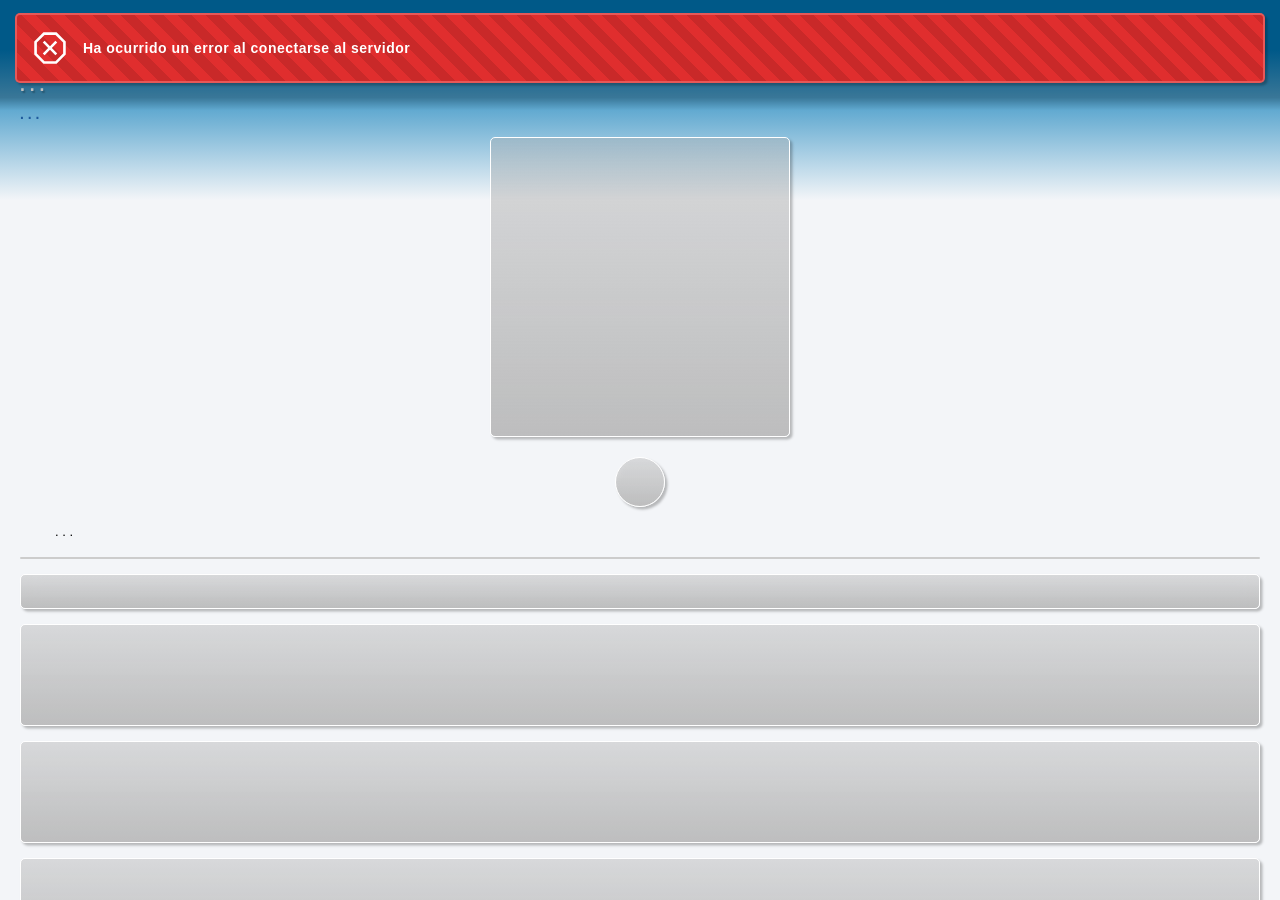
==== product/html/product.html @ 73977cdb "feat: Set first product & only show the products from cart's" ====
<!DOCTYPE html>
    <html lang="es">
        <head>
            <!-- Title -->
            <title>Producto</title>

            <!-- Icon -->
            <link rel="icon" href="../../resources/images/tiendly-icon.ico">

            <!-- CSS -->

            <!-- Main general -->
            <link href="../../general/css/vars.css" rel="stylesheet">
            <link href="../../general/css/fonts.css" rel="stylesheet">
            <link href="../../general/css/html.css" rel="stylesheet">
            <link href="../../general/css/styles.css" rel="stylesheet">
            <link href="../../general/css/sub-styles.css" rel="stylesheet">
            <link href="../../general/css/texts.css" rel="stylesheet">
            <link href="../../general/css/screen.css" rel="stylesheet">
            <link href="../../general/css/input-search.css" rel="stylesheet">
            <link href="../../general/css/list-not-found.css" rel="stylesheet">

            <!-- List styles from dashboard section -->
            <link href="../../dashboard/css/dashboard/list-shops.css" rel="stylesheet">

            <!-- Styles -->
            <link href="../css/styles.css" rel="stylesheet">
            <link href="../css/shops-container.css" rel="stylesheet">

            <!-- JS -->

            <!-- Main general -->
            <script src="../../general/js/imports/header.js" type="module" prefer></script>

            <!-- Script -->
            <script src="../js/get-product.js" type="module" prefer></script>

            <!-- Meta -->
            <meta charset="UTF-8">
            <meta name="viewport" content="width=device-width, initial-scale=1.0, user-scalable=no">
        </head>

        <body>
            <!-- Import the header -->
            <header></header>

            <!---------------------------------------------------------------------------->

            <!-- Specific product -->
            <main>
                <div class="main-container" id="main-container">
                    <!-- Background -->
                    <span class="background"></span>

                    <!-------------------------------------------------------------------->

                    <!-- Container for all view -->
                    <article id="general-container">
                        <!-- Product container -->
                        <div class="product-container">
                            <!-- Title -->
                            <h3 class="big-subtitle set-visibility element-entry-visible" id="product-name">. . .</h3>
                            
                            <!-- Subtitle -->
                            <h3 class="subtitle set-visibility element-entry-visible" id="product-subcategory">. . .</h3>

                            <!-- Image -->
                            <section class="image-container set-visibility element-entry-visible">
                                <div class="loading-effect" id="image-container">
                                </div>
                            </section>

                            <!-- Buttons -->
                            <section class="buttons-container set-visibility element-entry-visible">
                                <button class="mini-button loading-effect" id="favorite-button"></button>
                                <!-- <button class="mini-button loading-effect" id="share-button"></button> -->
                                <!-- <button class="mini-button loading-effect" id="report-button"></button> -->
                            </section>
                            
                            <!-- Description -->
                            <section class="description-container set-visibility element-entry-visible">
                                <div class="text-container">
                                    <!-- Text -->
                                    <p class="short-description" id="product-description">. . .</p>
                                </div>
                            </section>

                            <!-- Line divisor -->
                            <span class="line-separator separator-2 fix set-visibility element-entry-visible short-description"></span>

                            <!-- Input search -->
                            <div class="input-search-container set-visibility element-entry-visible loading-effect">
                                <input class="input-search" type="text" placeholder="Buscar tienda" id="input-search" autocomplete="off">
                                <i></i>
                            </div>

                            <!-- Shops container -->
                            <ul id="shops-container">
                                <li class="set-visibility element-entry-visible">
                                    <div class="loading-effect"></div>
                                </li>
                                <li class="set-visibility element-entry-visible">
                                    <div class="loading-effect"></div>
                                </li>
                                <li class="set-visibility element-entry-visible">
                                    <div class="loading-effect"></div>
                                </li>
                            </ul>
                        </div>
                    </article>

                    <!-- Screen block touchs -->
                    <div class="screen-block-touchs desactive"></div>
                </div>
            </main>

            <!---------------------------------------------------------------------------->

            <!-- Top screen -->
            <div id="top-screen"></div>
        </body>
    </html>
---- general/css/vars.css ----
/* Variable of styles */
:root {
    /* Background */
    --bg-color-1: #00B4D8;
    --bg-color-2: #0077B6;
    --bg-color-3: #f3f5f8;

    /* Colors */
    --color-1: #03045E;
    --color-2: #0077B6;
    --color-3: #00B4D8;
    --color-4: #90E0EF;
    --color-5: #CAF0F8;
    --color-6: #1f5a9c;

    /* Button */
    --button-color-1: #00B4D8;
    --button-color-2: #0077B6;

    /* Form */
    --form-color-1: #fff;

    /* Error */
    --error-color: #f00;
    --error-move: 0.25rem;

    /* Success */
    --success-color: #0f0;

    /* Lines password colors */
    --line-password-color-1: #c20000;
    --line-password-color-2: #f74848;
    --line-password-color-3: #f7c848;
    --line-password-color-4: #6bf748;
    --line-password-color-5: #488ef7;

    /* Gray tones */
    --gray-tone-1: hsl(0, 0%, 65%);
    --gray-tone-2: hsl(0, 0%, 45%);
    --gray-tone-3: hsl(0, 0%, 85%);
    --gray-tone-4: hsl(0, 0%, 97.5%);
    --gray-tone-5: hsl(0, 0%, 85%);
    --gray-tone-6: hsl(0, 0%, 75%);
    --gray-tone-7: hsl(0, 0%, 100%);
    --gray-tone-8: hsl(0, 0%, 80%);
    --gray-tone-9: hsl(0, 0%, 92.5%);

    /* Passsword line */
    --line-color-1: hsl(0, 0%, 45%);
    --line-color-2: hsl(0, 0%, 85%);

    /* Input color */
    --input-color-1: hsl(0, 0%, 100%);
    --input-color-2: #1f5a9c;
    --input-color-3: #fff;
    --input-color-4: rgba(255, 255, 255, 0.8);
    --input-color-5: rgba(255, 255, 255, 0.25);

    /* Elements color */
    --element-ui-color-1: hsl(0, 0%, 60%);
    --element-ui-color-2: rgba(0, 0, 0, 0.075);

    /* Effects */
    --border-radius: 0.5rem;

    --box-shadow: 0.25rem 0.25rem 0.25rem rgba(0, 0, 0, 0.25);
    --text-shadow: 0.15rem 0.15rem 0.15rem rgba(0, 0, 0, 0.25);
    --box-shadow-c: 0rem 0rem 0.25rem rgba(0, 0, 0, 0.25);
    --box-shadow-t: -0.25rem -0.25rem 0.25rem rgba(0, 0, 0, 0.25);

    --cubic-bezier: cubic-bezier(0.25, 1.25, 1, 1);
    --cubic-bezier-inverted: cubic-bezier(0.75, -0.5, 1, 0.75);
    
    /* Text colors */
    --text-color-1: hsl(0, 0%, 40%);
    --text-color-2: #0077B6;
    --text-color-3: #000;
    --text-color-4: #000;
    --text-color-5: #1f5a9c;

    /* General vars */
    --general-round: 0.5rem;

    /* Header */
    --header-height: 5rem;

    /* Main */
    --main-animation-speed: 0.3s;

    /* Footer */
    --footer-animation-speed: 0.3s;

    /* UI colors */
    --red: #ff3d3d;
    --green: #6bf748;
    --green-2: #43af28;

    /* Dashboard */
    --dashboard-categories-min-width: 7.5rem;
    --dashboard-products-min-width: 12rem;
    --dashboard-ads-min-width: 35rem;

    --dashboard-margin-width: 1rem;

    /* Product */
    --product-description-max-height: 10rem;

    /* Shop */
    --shop-top-distance: 0rem;

    /* ---------------------------------------------------------------------- */

    /* Original colors (white-theme) */

    /* Background */
    --ocwt-bg-color-1: #00B4D8;
    --ocwt-bg-color-2: #0077B6;
    --ocwt-bg-color-3: #f3f5f8;

    /* Colors */
    --ocwt-color-1: #03045E;
    --ocwt-color-2: #0077B6;
    --ocwt-color-3: #00B4D8;
    --ocwt-color-4: #90E0EF;
    --ocwt-color-5: #CAF0F8;
    --ocwt-color-6: #1f5a9c;

    /* Button */
    --ocwt-button-color-1: #00B4D8;
    --ocwt-button-color-2: #0077B6;

    /* Form */
    --ocwt-form-color-1: #fff;

    /* Gray tones */
    --ocwt-gray-tone-1: hsl(0, 0%, 65%);
    --ocwt-gray-tone-2: hsl(0, 0%, 45%);
    --ocwt-gray-tone-3: hsl(0, 0%, 85%);
    --ocwt-gray-tone-4: hsl(0, 0%, 97.5%);
    --ocwt-gray-tone-5: hsl(0, 0%, 85%);
    --ocwt-gray-tone-6: hsl(0, 0%, 75%);
    --ocwt-gray-tone-7: hsl(0, 0%, 100%);
    --ocwt-gray-tone-8: hsl(0, 0%, 80%);
    --ocwt-gray-tone-9: hsl(0, 0%, 92.5%);
    
    /* Text colors */
    --ocwt-text-color-1: hsl(0, 0%, 40%);
    --ocwt-text-color-2: #0077B6;
    --ocwt-text-color-3: #000;
    --ocwt-text-color-4: #000;
    --ocwt-text-color-5: #1f5a9c;

    /* Input color */
    --ocwt-input-color-1: hsl(0, 0%, 100%);
    --ocwt-input-color-2: #1f5a9c;
    --ocwt-input-color-3: #fff;
    --ocwt-input-color-4: rgba(255, 255, 255, 0.8);
    --ocwt-input-color-5: rgba(255, 255, 255, 0.25);

    /* Element color */
    --ocwt-element-ui-color-1: hsl(0, 0%, 60%);
    --ocwt-element-ui-color-2: rgba(0, 0, 0, 0.075);

    /* ---------------------------------------------------------------------- */

    /* Original colors (dark-theme) */

    /* Background */
    --ocdt-bg-color-1: hsl(190, 100%, 35%);
    --ocdt-bg-color-2: hsl(201, 100%, 10%);
    --ocdt-bg-color-3: #122027;

    /* Colors */
    --ocdt-color-1: #03045E;
    --ocdt-color-2: #185474;
    --ocdt-color-3: #000000;
    --ocdt-color-4: #94b6c5;
    --ocdt-color-5: #000000;
    --ocdt-color-6: #bbd4df;

    /* Button */
    --ocdt-button-color-1: #379fb4;
    --ocdt-button-color-2: #1d6186;

    /* Form */
    --ocdt-form-color-1: hsl(0, 0%, 30%);

    /* Gray tones */
    --ocdt-gray-tone-1: hsl(0, 0%, 0%);
    --ocdt-gray-tone-2: hsl(0, 0%, 0%);
    --ocdt-gray-tone-3: hsl(0, 0%, 0%);
    --ocdt-gray-tone-4: hsl(0, 0%, 40%);
    --ocdt-gray-tone-5: hsl(0, 0%, 20%);
    --ocdt-gray-tone-6: hsl(0, 0%, 60%);
    --ocdt-gray-tone-7: hsl(0, 0%, 100%);
    --ocdt-gray-tone-8: hsl(0, 0%, 25%);
    --ocdt-gray-tone-9: hsl(0, 0%, 42.5%);

    /* Text colors */
    --ocdt-text-color-1: hsl(0, 0%, 90%);
    --ocdt-text-color-2: #b0d3e6;
    --ocdt-text-color-3: #fff;
    --ocdt-text-color-4: #fff;
    --ocdt-text-color-5: #82b1e6;

    /* Input color */
    --ocdt-input-color-1: hsl(0, 0%, 90%);
    --ocdt-input-color-2: hsl(200, 70%, 40%);
    --ocdt-input-color-3: #fff;
    --ocdt-input-color-4: rgba(255, 255, 255, 0.8);
    --ocdt-input-color-5: rgba(255, 255, 255, 0.25);

    /* Element color */
    --ocdt-element-ui-color-1: hsl(0, 0%, 65%);
    --ocdt-element-ui-color-2: rgba(0, 0, 0, 0.4);
}
---- general/css/fonts.css ----
/* Normal font */
@font-face {
    font-family: 'Fredoka';
    src: url('../../resources/fonts/fredoka.ttf') format('truetype');
    font-weight: normal;
}

@font-face {
    font-family: 'Fredoka';
    src: url('../../resources/fonts/fredoka-bold.ttf') format('truetype');
    font-weight: bold;
}
---- general/css/html.css ----
/* Fredoka Font Family */
@font-face {
    font-family: 'Fredoka';
    src: url('../../resources/fonts/fredoka.ttf') format('truetype');
    font-weight: normal;
}

@font-face {
    font-family: 'Fredoka';
    src: url('../../resources/fonts/fredoka-bold.ttf') format('truetype');
    font-weight: bold;
}

/* General styles */
* {
    margin: 0px;
    padding: 0px;

    font-family: sans-serif;
    font-weight: normal;
    font-size: 13px;

    user-select: none;
    -webkit-user-select: none;

    -webkit-user-select: none;
    -moz-user-select: none;
    -ms-user-select: none;

    -webkit-touch-callout: none;
    -webkit-text-size-adjust: none;

    /* Selection */
    &::selection { background: hsl(0, 0%, 85%); }

    /* Hover */
    &:hover { cursor: default; }
}

html {
    height: 100vh;

    font-size: 62.5%;
}

body {
    width: 100vw;
    height: 100vh;

    display: flex;

    justify-content: center;
    align-items: center;

    box-sizing: border-box;

    font-size: 16px;

    overflow: hidden;
}
---- general/css/styles.css ----
/* General styles */

/* No touch */
*.no-touch {
    pointer-events: none;
}

/* Body */
body {
    position: relative;
}

/* Input number */
input[type="number"]::-webkit-outer-spin-button,
input[type="number"]::-webkit-inner-spin-button {
    margin: 0;
    
    -webkit-appearance: none;
}

input[type="number"] {
    appearance: textfield;
    -moz-appearance: textfield;
}

/* Icon */
i {
    height: 100%;

    background: #000;

    aspect-ratio: 1 / 1;

    mask-repeat: no-repeat;
    -webkit-mask-repeat: no-repeat;
    
    mask-size: contain;
    -webkit-mask-size: contain;

    mask-position: center;
    -webkit-mask-position: center;
}

/* Hide */
*.element-hide { display: none !important; }

/* Show */
*.element-show { display: flex !important; }

/* Animation */
*.element-fade-in { animation: element-fade-in 0.5s var(--cubic-bezier) forwards; }

*.element-fade-out { animation: element-fade-out 0.5s var(--cubic-bezier-inverted) forwards; }

/* Main move animation */
@keyframes element-fade-in {
    0% {
        opacity: 0;

        transform: translateY(10rem);
    }

    75% {
        opacity: 1;
        
        transform: translateY(-1rem);
    }

    100% {
        opacity: 1;

        transform: translateY(0rem);
    }
}

@keyframes element-fade-out {
    0% {
        opacity: 1;

        transform: translateY(0rem);
    }

    25% {
        opacity: 1;
        
        transform: translateY(-1rem);
    }

    100% {
        opacity: 0;

        transform: translateY(10rem);
    }
}

/* Input container */
div.input-container {
    width: 100%;
    height: 3.75rem;

    position: relative;

    display: flex;

    justify-content: center;
    align-items: center;

    box-sizing: border-box;

    /* Error animation */
    &.error {
        animation: shake-error 0.6s ease-in-out forwards;

        /* Input */
        & input {
            border: 0.1rem solid var(--error-color);
        }
    }

    /* Success animation */
    &.success {
        /* Input */
        & input {
            border: 0.1rem solid var(--success-color);
        }
    }

    /* Disabled styles */
    &.disabled * {
        pointer-events: none;

        filter: brightness(75%);
    }

    /* Placeholder */
    .input-label {
        margin-left: 0.5rem;

        padding: 0rem 0.5rem 0rem 0.5rem;

        background: linear-gradient(transparent 30%, var(--input-color-1) 30%);

        color: var(--gray-tone-2);

        border-radius: var(--general-round);
        border-top: 0rem solid transparent;
        
        position: absolute;

        top: calc(25% + 0.2rem);
        left: -0.4rem;

        display: flex;

        justify-content: start;
        align-items: center;

        text-align: left;

        transition: transform 0.075s ease-in-out, scale 0.075s ease-in-out;

        pointer-events: none;

        transform-origin: center left;

        /* Color */
        &.change {
            color: hsl(0, 0%, 45%) !important;
        }
    }

    /* Error placeholder */
    &.error .input-label {
        color: var(--error-color) !important;
    }

    /* Input */
    input {
        padding: 0rem 0.5rem;

        width: 100%;
        height: 100%;

        background: var(--input-color-1);
        color: #000;

        border: 0.1rem solid var(--gray-tone-1);
        border-radius: var(--general-round);

        outline: 0.1rem solid transparent;
        
        box-sizing: border-box;

        text-align: left;

        transition: border 0.1s ease-in-out, outline 0.1s ease-in-out;

        /* Input password */
        &[type="password"] {
            padding-right: 4rem;
        }

        /* Hover */
        &:hover:not(.disabled) { cursor: pointer; }

        /* Focus */
        &:focus, &.focus {
            border: 0.1rem solid var(--color-1);
            
            outline: 0.1rem solid var(--color-1);
        }

        /* Placeholder */
        &.hold + .input-label {
            color: var(--color-1);

            scale: 85%;

            transform: translate(1rem, -2.1rem);
        }
    }

    /* Icon */
    i.password {
        --animation-speed: 0.3s;

        background: var(--gray-tone-2);

        position: absolute;

        top: 0rem;
        right: 0.25rem;

        scale: 65%;

        transition: color var(--animation-speed) ease-in-out;

        /* Show */
        &.show {
            mask-image: url('../../resources/icons/eye-open.svg');
            -webkit-mask-image: url('../../resources/icons/eye-open.svg');

            /* Animation */
            &.animation {
                animation: change-eye-show var(--animation-speed) ease-in-out forwards;
            }
        }

        /* Hide */
        &.hide {
            mask-image: url('../../resources/icons/eye-close.svg');
            -webkit-mask-image: url('../../resources/icons/eye-close.svg');

            /* Animation */
            &.animation {
                animation: change-eye-hide var(--animation-speed) ease-in-out forwards;
            }
        }

        /* Hover */
        &:hover { cursor: pointer ;}
    }
}

/* Animation eye */
@keyframes change-eye-show {
    0% {
        background: var(--gray-tone-2);

        scale: 65%;

        mask-image: url('../../resources/icons/eye-close.svg');
        -webkit-mask-image: url('../../resources/icons/eye-close.svg');

        pointer-events: none;
    }

    5% {
        scale: 75%;
    }

    49% {
        mask-image: url('../../resources/icons/eye-close.svg');
        -webkit-mask-image: url('../../resources/icons/eye-close.svg');
    }

    50% {
        scale: 0%;

        mask-image: url('../../resources/icons/eye-open.svg');
        -webkit-mask-image: url('../../resources/icons/eye-open.svg');
    }

    95% {
        scale: 75%;
    }

    100% {
        background: var(--color-1);

        scale: 65%;

        pointer-events: all;
    }
}

@keyframes change-eye-hide {
    0% {
        background: var(--color-1);

        scale: 65%;

        mask-image: url('../../resources/icons/eye-open.svg');
        -webkit-mask-image: url('../../resources/icons/eye-open.svg');

        pointer-events: none;
    }

    5% {
        scale: 75%;
    }

    49% {
        mask-image: url('../../resources/icons/eye-open.svg');
        -webkit-mask-image: url('../../resources/icons/eye-open.svg');
    }

    50% {
        scale: 0%;

        mask-image: url('../../resources/icons/eye-close.svg');
        -webkit-mask-image: url('../../resources/icons/eye-close.svg');
    }

    95% {
        scale: 75%;
    }

    100% {
        background: var(--gray-tone-2);

        scale: 65%;

        pointer-events: all;
    }
}

/* Button */
button {
    width: 100%;
    height: 3.75rem;

    background: linear-gradient(90deg, var(--button-color-1), var(--button-color-2));

    color: #fff;
    
    position: relative;

    border: none;
    border-radius: var(--general-round);

    outline: none;

    display: flex;

    justify-content: center;
    align-items: center;

    box-sizing: border-box;
    box-shadow: 0rem 0rem 0rem transparent;

    font-family: 'fredoka';
    font-weight: bold;
    font-size: 1.6rem;

    transform: translate(0rem, 0rem);
    
    transition: box-shadow 0.1s ease-in-out, transform 0.1s ease-in-out, filter 0.1s ease-in-out;

    overflow: hidden;

    /* Hover */
    &:hover:not(.disabled):not(.semi-disabled):not(.mini-button) {
        cursor: pointer;
    
        box-shadow: var(--box-shadow);

        transform: translate(-0.25rem, -0.25rem);

        animation: glow-brightness 0.5s ease-in-out forwards;

        /* Hover */
        &::before {
            content: '';

            width: 6rem;
            height: 350%;

            background: #fff;

            position: absolute;

            top: -125%;
            left: -12rem;

            transform: rotate(45deg);

            opacity: 0.5;

            pointer-events: none;
            
            mask-image: linear-gradient(90deg, #fff 25%, transparent 25%, transparent 50%, #fff 50%);

            animation: glow-movement 0.5s ease-in-out forwards;
        }
    }

    /* Semi disabled */
    &.semi-disabled {
        pointer-events: none;
        
        filter: brightness(80%);
    }

    /* Disabled */
    &.disabled {
        pointer-events: none;
        
        filter: brightness(75%);
    }
}
                
/* Button animations */
@keyframes glow-movement {
    100% { left: calc(100% + 12rem); }
}

@keyframes glow-brightness {
    0%, 90%, 100% { filter: brightness(100%); }

    50% {
        filter: brightness(115%);
    }
}

/* Error text */
.error-text {
    width: 100%;

    color: var(--error-color);

    text-align: center;

    opacity: 0;

    /* Animation */
    &.show { opacity: 1; }
}

/* Error animation */
@keyframes shake-error {
    0%, 100% {
        opacity: 1;

        transform: translateX(0rem);
    }

    5%, 95% {
        transform: translateX(calc(var(--error-move) / 2));
    }

    10%, 30%, 50%, 70%, 90% {
        transform: translateX(calc(var(--error-move) * -1));
    }

    20%, 40%, 60%, 80% {
        transform: translateX(var(--error-move));
    }
}

/* Load animation */
.load-container {
    padding-top: 1.25rem;

    width: 100%;
    height: 100%;

    background: transparent !important;

    display: flex;

    justify-content: center;
    align-items: center;

    gap: 0.8rem;

    box-sizing: border-box;

    pointer-events: none;

    /* Points */
    & span {
        --button-load-speed: 0.75s;

        height: 0.7rem;

        background: #fff;

        border-radius: 100%;

        aspect-ratio: 1 / 1;

        /* Animations */
        &:nth-child(1) {
            animation: button-load-point-1 var(--button-load-speed) ease-in-out infinite;
        }

        &:nth-child(2),
        &:nth-child(3) {
            animation: button-load-point-2 var(--button-load-speed) ease-in-out infinite;
        }
    }
}

/* Button load animation */
@keyframes button-load-point-1 {
    0% { transform: translate(0rem, 0rem); }

    20% { transform: translate(0rem, -1.25rem); }

    80% { transform: translate(calc((100% + 0.8rem) * 2), -1.25rem); }

    100% { transform: translate(calc((100% + 0.8rem) * 2), 0rem); }
}

@keyframes button-load-point-2 {
    0%, 20% { transform: translateX(0rem); }

    80%, 100% { transform: translate(calc(-100% - 0.8rem)); }
}

/* Top screen */
.top-screen {
    width: 100%;
    height: 100%;

    background: #fff;

    position: absolute;

    top: 0rem;
    left: 0rem;

    box-sizing: border-box;

    opacity: 0;

    pointer-events: none;

    z-index: 1000;

    /* Animation */
    &.show {
        animation: top-screen-show 0.3s ease-in-out forwards;
    }
}

/* Animation */
@keyframes top-screen-show {
    0% { opacity: 0; }

    100% { opacity: 1; }
}

/* Loading effect */
*.loading-effect {
    --loading-screen-width: 4rem;
    --loading-screen-bg-color: 175;
    --loading-screen-rotate: 25deg;

    /* background: rgba(var(--loading-screen-bg-color),
                    var(--loading-screen-bg-color),
                    var(--loading-screen-bg-color),
                    0.5) !important; */
    
    background: linear-gradient(rgba(var(--loading-screen-bg-color),
                    var(--loading-screen-bg-color),
                    var(--loading-screen-bg-color),
                    0.4),
                    rgba(var(--loading-screen-bg-color),
                    var(--loading-screen-bg-color),
                    var(--loading-screen-bg-color),
                    0.8)) !important;
    
    border: 0.1rem solid #fff !important;
            
    backdrop-filter: blur(1rem) !important;

    pointer-events: none;

    animation: loading-brightness-light 2.25s linear infinite;

    /* Shrink */
    &.min-loading { --loading-screen-width: 2.75rem; }

    /* Texts */
    & h1,
    & h2,
    & h3,
    & h4,
    & h5,
    & h6,
    & p { color: rgba(0, 0, 0, 0) !important; }

    /* Hover */
    &:hover { cursor: default; }

    /* Screen */
    &::after {
        content: '';

        width: 100%;
        height: 100%;

        position: absolute;

        top: 0rem;
        left: 0rem;

        opacity: 0.3;

        z-index: 10;
    }

    /* Line */
    &::before {
        content: '';

        width: var(--loading-screen-width);
        height: 300%;

        background: linear-gradient(90deg, hsl(0, 0%, 80%), hsl(0, 0%, 100%));

        position: absolute;

        top: -100%;
        left: -100%;

        transform: rotate(var(--loading-screen-rotate));

        filter: blur(0.5rem);

        opacity: 0.4;

        z-index: 15;

        animation: loading-moving-light 2.25s linear infinite;
    }
}

/* Animation */
@keyframes loading-moving-light {
    0% { left: -160%; }

    75%, 100% { left: 160%; }
}

@keyframes loading-brightness-light {
    0%, 35%, 100% { filter: brightness(100%); }

    45% { filter: brightness(115%); }
}

/* Background */
span.background {
    width: 100%;
    height: 100%;

    min-width: 100%;
    min-height: 100%;

    background: linear-gradient(var(--color-2) 0rem, var(--bg-color-3) 15rem);

    position: absolute;

    top: 0rem;
    left: 0rem;

    pointer-events: none;

    z-index: -1;
}

/* Mini button */
button.mini-button {
    width: 5rem;
    height: 5rem;

    background: var(--color-2);

    border-radius: 100%;

    display: flex;

    justify-content: center;
    align-items: center;

    flex-shrink: 0;

    box-sizing: border-box;
    box-shadow: var(--box-shadow);

    aspect-ratio: 1 / 1;

    overflow: hidden;

    /* Hover effect */
    &:hover { cursor: pointer; }

    /* Icon */
    & i {
        width: 55%;

        background: #fff;

        pointer-events: none;

        /* Favorite */
        &.favorite {
            margin-top: 0.2rem;

            mask-image: url('../../resources/icons/favorite.svg');

            /* Selected */
            &.selected { mask-image: url('../../resources/icons/favorite-fill.svg'); }
        }

        /* Cart */
        &.cart {
            margin-top: 0.2rem;
            margin-left: 0.2rem;
            
            mask-image: url('../../resources/icons/cart.svg');

            /* Selected */
            &.selected { mask-image: url('../../resources/icons/cart-fill.svg'); }
        }
        
        /* Share */
        &.share { mask-image: url('../../resources/icons/share.svg'); }
        
        /* Report */
        &.report { mask-image: url('../../resources/icons/report.svg'); }
        
        /* Arrow */
        &.arrow { mask-image: url('../../resources/icons/back.svg'); }
        
        /* Map */
        &.map { mask-image: url('../../resources/icons/map.svg'); }

        /* Animation */
        &.animate { animation: bounce-in ease-in-out 0.5s forwards; }
    }
}

/* Animation */
@keyframes bounce-in {
    0%, 100% { transform: scale(1, 1); }

    25% { transform: scale(0.85, 1.15); }

    50% { transform: scale(1.15, 0.85); }
    
    75% { transform: scale(0.925, 1.025); }
}
---- general/css/sub-styles.css ----
/* Styles for dashboard */
body {
    padding-top: var(--header-height);

    min-height: 100vh;

    background: var(--bg-color-3);

    position: relative;

    display: flex;

    justify-content: start;
    align-items: center;

    flex-direction: column;

    overflow: hidden;

    /* Scroll */
    &::-webkit-scrollbar {
        width: 0rem;
        height: 0rem;
    }
}

/* Main */
main {
    --main-page-position-start: 0rem;
    --main-page-position-end: 0rem;

    width: 100%;

    position: relative;
    
    display: flex;
    
    justify-content: start;
    align-items: start;
    
    flex: 1;
    
    box-sizing: border-box;

    overflow: hidden;

    /* Hide the scroll */
    &::-webkit-scrollbar {
        width: 0rem;
        height: 0rem;
    }
}

/* Prevent flex items from shrinking */
.main-container > * {
    flex-shrink: 0;
}

/* Main container */
.main-container {
    padding: 2rem 1rem 1rem;
    
    width: 100%;
    height: 100%;
    
    min-width: 100%;

    position: relative;

    display: flex;
    
    flex-direction: column;

    gap: 1rem;

    box-sizing: border-box;
    
    overflow-x: hidden;
    overflow-y: auto;

    /* Hide the scroll */
    &::-webkit-scrollbar {
        width: 0rem;
        height: 0rem;
    }

    /* Element not visible */
    & .element-not-visible { opacity: 0; }

    /* Element is visible  */
    & .element-entry-visible { animation: entry-element 0.5s ease-out forwards; }

    /* Element is exting  */
    & .element-exit-visible { animation: exit-element 0.5s ease-in forwards; }

    /* Line separator */
    span.line-separator {
        width: 100%;
        height: 0.2rem;

        background: var(--gray-tone-8);

        border-radius: 1rem;

        box-sizing: border-box;

        /* Fix */
        &.fix {
            width: calc(100% - 2rem);
        }
    }

    /* Container separator */
    span.container-separator {
        width: 100%;

        height: 1rem;
        min-height: 1rem;

        display: flex;

        flex: 1;

        box-sizing: border-box;
    }
}

/* Screen block touchs */
.screen-block-touchs {
    width: 100%;
    height: 100%;

    position: absolute;

    top: 0rem;
    left: 0rem;
    
    z-index: 1000;

    /* Desactive */
    &.desactive {
        pointer-events: none;

        /* Filter */
        &.filter {
            transition: backdrop-filter 0.15s ease-in-out;

            backdrop-filter: blur(0rem);
        }
    }

    /* Active */
    &.active {
        pointer-events: auto;

        /* Filter */
        &.filter {
            transition: backdrop-filter 0.15s ease-in-out;

            backdrop-filter: blur(0.25rem);
        }
    }
}

/* Animation for entrys */
@keyframes entry-element {
    0% {
        opacity: 0;

        transform: translateY(7.5rem);
    }

    100% {
        opacity: 1;

        transform: translateY(0rem);
    }
}

/* Animation for exits */
@keyframes exit-element {
    0% {
        opacity: 1;

        transform: translateY(0rem);
    }

    100% {
        opacity: 0;

        transform: translateY(7.5rem);
    }
}
---- general/css/texts.css ----
/* Subtitle */
h3.subtitle {
    padding: 0.5rem 1rem;

    width: 100%;

    color: var(--text-color-5);

    box-sizing: border-box;

    font-size: 1.4rem;
    font-weight: bold;
}

/* Big subtitle */
h3.big-subtitle {
    padding: 0.5rem 1rem;

    width: 100%;

    color: #fff;

    box-sizing: border-box;

    font-size: 1.75rem;
    font-weight: bold;

    text-shadow: var(--text-shadow);
}
---- general/css/screen.css ----
/* Styles for screen */
#top-screen {
    width: 100%;
    height: 100%;

    background: #fff;

    position: absolute;

    top: 0rem;
    left: 0rem;

    opacity: 0;

    pointer-events: none;

    z-index: 1100;

    /* Animation */
    &.fade-in { animation: screen-fade-in 0.3s ease-in-out forwards; }

    &.fade-out { animation: screen-fade-out 0.3s ease-in-out forwards; }
}

/* Animations */
@keyframes screen-fade-in {
    0% {
        opacity: 0;

        pointer-events: all;
    }
    100% {
        opacity: 1;

        pointer-events: all;
    }
}

@keyframes screen-fade-out {
    0% {
        opacity: 1;
        
        pointer-events: all;
    }

    99% { pointer-events: all; }

    100% {
        opacity: 0;
        
        pointer-events: none;
    }
}
---- general/css/input-search.css ----
/* Styles for input search */
.input-search-container {
    margin-bottom: 0.5rem;

    width: calc(100% - 2rem);
    height: 3.5rem;

    position: relative;

    border-radius: var(--border-radius);

    display: flex;

    justify-content: center;
    align-items: center;

    box-sizing: border-box;
    box-shadow: var(--box-shadow);

    overflow: hidden;

    z-index: 275;

    /* Hide the childs elements */
    &.loading-effect {
        pointer-events: none;

        /* Hide the childs */
        & * { display: none; }
    }

    /* Input */
    & input {
        padding: 0rem 1rem;
        padding-right: 3.5rem;

        width: 100%;
        height: 100%;

        background: var(--input-color-2);
        color: var(--input-color-3);

        border: none;
        border-radius: var(--border-radius);

        box-sizing: border-box;

        font-size: 1.3rem;

        text-align: left;

        /* Placeholder */
        &::placeholder { color: var(--input-color-4); font-weight: bold; }

        /* Selection */
        &::selection { background: var(--input-color-5); }

        /* Hover */
        &:hover { cursor: pointer; }

        /* Focus */
        &:focus {
            border: none;

            outline: none;
        }

        /* Invert colors */
        &.invert {
            background: var(--input-color-2);
            color: var(--input-color-3);

            /* Placeholder */
            &::placeholder { color: var(--input-color-4); font-weight: bold; }

            /* Selection */
            &::selection { background: var(--input-color-5); }
        }
    }

    /* Icon */
    & i {
        --scale: 1rem;

        height: calc(100% - var(--scale));

        background: var(--input-color-4);

        position: absolute;

        top: calc(0rem + (var(--scale) / 2));
        right: calc(0rem + (var(--scale) / 2));

        aspect-ratio: 1 / 1;

        mask-image: url('../../resources/icons/search.svg');

        pointer-events: none;
    }
}

/* Container for fix */
.input-search-container-fix {
    width: 100%;

    display: flex;

    justify-content: center;
    align-items: center;

    box-sizing: border-box;
}
---- general/css/list-not-found.css ----
/* Styles for the error element on list */
div.error-list {
    margin: 4rem 0rem;

    width: 100%;

    display: flex;

    justify-content: center;
    align-items: center;

    flex: 1;
    flex-direction: column;

    gap: 1rem;

    box-sizing: border-box;

    /* Animation */
    &.animate { animation: fade-in 0.5s var(--cubic-bezier) forwards; }

    /* Icon */
    & i {
        height: 7.5rem;
        
        background: var(--element-ui-color-1);

        /* Icons */
        
        /* Products */
        &.products { mask-image: url('../../../resources/icons/open-box.svg'); }
        
        /* Shops */
        &.shops { mask-image: url('../../../resources/icons/shop.svg'); }

        /* Cart */
        &.cart { mask-image: url('../../../resources/icons/cart.svg'); }

        /* Queues */
        &.queues { mask-image: url('../../../resources/icons/queues.svg'); }
    }

    /* Text */
    & h4 {
        padding: 0rem 4rem;

        width: 100%;

        color: var(--element-ui-color-1);

        box-sizing: border-box;

        font-size: 1.6rem;
        font-weight: bold;

        text-align: center;
    }
}

/* Error move animation */
@keyframes fade-in {
    0% {
        opacity: 0;

        transform: translateY(5rem);
    }

    75% {
        opacity: 1;
        
        transform: translateY(-0.25rem);
    }

    100% {
        opacity: 1;

        transform: translateY(0rem);
    }
}
---- dashboard/css/dashboard/list-shops.css ----
/* Styles for shop container */
ul.shops-container li > div {
    transition: filter 0.15s ease-in-out;

    /* Hover effect */
    &:hover {
        filter: brightness(95%);
    }
    
    /* Image container */
    & > div {
        width: 100%;
        height: 45%;

        background: var(--gray-tone-5);

        border: 0.1rem solid var(--gray-tone-6);
        border-radius: var(--border-radius);

        display: flex;

        justify-content: center;
        align-items: center;

        flex: 1;

        box-sizing: border-box;

        overflow: hidden;
    }

    /* Image */
    & img {
        height: 100%;

        object-fit: contain;
    }

    /* Name */
    & h5 {
        --height-shop-name: 1.5rem;

        margin: 0.5rem 0rem 0.1rem;

        width: 100%;
        height: calc(var(--height-shop-name) * 2);

        min-height: calc(var(--height-shop-name) * 2);

        color: var(--color-6);

        display: -webkit-box;
        
        font-size: 1.15rem;
        font-weight: bold;
        
        text-align: left;
        
        overflow: hidden;
        
        line-height: var(--height-shop-name);
        
        -webkit-box-orient: vertical;
        
        line-clamp: 2;
        -webkit-line-clamp: 2;
    }

    /* Name */
    & h4 {
        --height-recent-product-name: 1.5rem;

        margin: 0.75rem 0rem 0.1rem;

        width: 100%;
        height: var(--height-recent-product-name);

        min-height: var(--height-recent-product-name);

        color: var(--color-6);

        font-size: 1.15rem;
        font-weight: bold;
        
        text-align: left;

        line-height: var(--height-recent-product-name);

        white-space: nowrap;
        
        text-overflow: ellipsis;

        overflow: hidden;
    }
}
---- product/css/styles.css ----
/* Styles for product container */
#container {
    width: 100%;

    display: flex;

    justify-content: start;
    align-items: center;

    flex-direction: column;

    box-sizing: border-box;
}

/* Product container */
.product-container {
    width: 100%;

    display: flex;

    justify-content: start;
    align-items: center;

    flex: 1;
    flex-direction: column;

    box-sizing: border-box;

    aspect-ratio: 1 / 1;

    /* Shop section */
    & .shops-container {
        margin-bottom: 1.5rem;
    }
    
    /* Main product container */
    & section.image-container {
        margin: 1rem auto 2rem;

        height: calc(100% - 2rem);

        max-height: 30rem;

        display: flex;

        justify-content: center;
        align-items: center;

        flex-shrink: 0;
        
        box-sizing: border-box;

        overflow: visible;

        aspect-ratio: 1 / 1;

        /* Container */
        & > div {
            padding: 1rem;

            width: 100%;
            height: 100%;

            background: linear-gradient(var(--gray-tone-4), var(--gray-tone-5));

            border: 0.1rem solid var(--gray-tone-6);
            border-radius: var(--border-radius);

            display: flex;

            justify-content: start;
            align-items: center;

            flex: 1;

            flex-direction: column;

            box-sizing: border-box;
            box-shadow: var(--box-shadow);

            overflow: hidden;

            /* Image */
            & img {
                width: 100%;
                height: 100%;
                
                border-radius: var(--border-radius);

                display: flex;

                justify-content: center;
                align-items: center;

                box-sizing: border-box;
            }
        }
    }

    /* Buttons container */
    .buttons-container {
        margin-bottom: 1.5rem;

        width: 100%;

        display: flex;

        justify-content: center;
        align-items: center;

        gap: 2.5rem;

        box-sizing: border-box;
    }

    /* Lines */
    span.separator-0 { margin: 0.5rem 0rem; }
    span.separator-1 { margin-bottom: 1.5rem; }
    span.separator-2 {
        margin-top: 3.5rem;
        margin-bottom: 1.5rem;
        
        /* Margin */
        &.short-description {
            margin-top: 0rem;
        }
    }

    /* Description container */
    .description-container {
        width: 100%;

        position: relative;

        display: flex;

        justify-content: start;
        align-items: center;

        flex-direction: column;

        box-sizing: border-box;

        /* Text container */
        & div {
            padding: 0rem 2rem;

            width: 100%;

            max-height: 6.25rem;

            position: relative;

            box-sizing: border-box;

            overflow: hidden;
            
            transition: max-height 0.5s ease-in-out;

            /* Animation */
            &.container-open { animation: container-open 0.5s ease-in-out forwards; }

            &.container-close { animation: container-close 0.5s ease-in-out forwards; }

            /* Text */
            & p {
                margin-bottom: 2.5rem;
                
                width: 100%;

                color: var(--text-color-3);

                display: flex;

                justify-content: start;
                align-items: start;

                box-sizing: border-box;

                font-size: 1.3rem;

                line-height: 2rem;

                text-align: justify;
                text-indent: 2.5rem;
        
                /* Margin */
                &.short-description {
                    margin-bottom: 1.5rem;
                }
            }

            /* Gradient */
            & span {
                width: 100%;
                height: 5rem;

                background: linear-gradient(transparent, transparent 55%, var(--bg-color-3) 75%, var(--bg-color-3) 105%);

                position: absolute;

                left: 0rem;
                bottom: 0.25rem;

                /* Animation */
                &.gradient-fade-in { animation: gradient-fade-in 0.5s ease-in-out forwards; }

                &.gradient-fade-out { animation: gradient-fade-out 0.5s ease-in-out forwards; }
            }
        }

        /* Button */
        button.mini {
            width: 3.75rem;
            height: 3.75rem;

            position: absolute;

            bottom: 0rem;
            left: 50%;

            translate: rotate 0.5s ease-in-out;

            transform: translate(-50%, 50%);

            /* Animation */
            &.entry-mini-button { animation: entry-mini-button 0.5s ease-in-out forwards; }

            /* Icon */
            & i {
                transform: rotate(-90deg);

                /* Animation */
                &.icon-in { animation: rotate-y-in 0.5s ease-in-out forwards; }

                &.icon-out { animation: rotate-y-out 0.5s ease-in-out forwards; }
            }
        }
    }
}

/* Animation */
@keyframes description-open {
    0% { height: 5rem; }

    100% { height: 100%; }
}

/* Entry mini button */
@keyframes entry-mini-button {
    0% {
        transform: translate(-50%, calc(50% + 5rem));

        opacity: 0;
    }

    85% {
        transform: translate(-50%, calc(50% + -0.5rem));
    }

    100% {
        transform: translate(-50%, 50%);

        opacity: 1;
    }
}

/* Container animations */
@keyframes container-open {
    0% { max-height: 6.25rem; }
    100% { max-height: var(--product-description-max-height); }
}

@keyframes container-close {
    0% { max-height: var(--product-description-max-height); }
    100% { max-height: 6.25rem; }
}

/* Gradient animations */
@keyframes gradient-fade-in {
    0% { opacity: 0; }
    100% { opacity: 1; }
}

@keyframes gradient-fade-out {
    0% { opacity: 1; }
    100% { opacity: 0; }
}

/* Icon animations */
@keyframes rotate-y-in {
    0% { transform: rotate(-90deg) rotateY(0deg); }
    100% { transform: rotate(-90deg) rotateY(180deg); }
}

@keyframes rotate-y-out {
    0% { transform: rotate(-90deg) rotateY(180deg); }
    100% { transform: rotate(-90deg) rotateY(0deg); }
}
---- product/css/shops-container.css ----
/* Styles for shop container */
ul {
    padding: 1rem;
    padding-bottom: 2rem;

    width: 100%;
    
    display: flex;

    justify-content: start;
    align-items: center;

    flex-direction: column;

    gap: 1.5rem;

    box-sizing: border-box;

    list-style: none;

    overflow: scroll;
    overflow-x: hidden;

    /* Scroll */
    &::-webkit-scrollbar {
        width: 0rem;
        height: 0rem;
    }

    /* Li element */
    & li {
        /* Element container */
        width: 100%;

        display: flex;

        justify-content: start;
        align-items: center;

        box-sizing: border-box;

        /* Hover effect */
        & div:hover { cursor: pointer; }

        /* Pointer events */
        & div * { pointer-events: none; }

        /* Check if is even for apply effect */
        &:nth-of-type(even) div.shop-button {
            position: relative;

            &::before {
                content: '';

                background: var(--element-ui-color-2);

                width: 100%;
                height: 100%;

                position: absolute;

                top: 0rem;
                left: 0rem;
            }
        }

        /* Loading container */
        & div.loading-effect {
            width: 100%;
            height: 10.2rem;

            border-radius: var(--border-radius);

            box-sizing: border-box;
            box-shadow: var(--box-shadow);

            overflow: hidden;
        }

        /* Shop container */
        & div.shop-button {
            padding: 1rem;

            width: 100%;

            background: linear-gradient(var(--gray-tone-4), var(--gray-tone-5));

            border: 0.1rem solid var(--gray-tone-7);
            border-radius: var(--border-radius);

            display: flex;

            justify-content: start;
            align-items: center;

            gap: 1rem;

            box-sizing: border-box;
            box-shadow: var(--box-shadow);

            overflow: hidden;

            z-index: 100;

            /* Image container */
            & div.shop-image {
                height: 100%;

                display: flex;

                justify-content: center;
                align-items: center;

                box-sizing: border-box;

                aspect-ratio: 1 / 1;

                z-index: 150;

                /* Image */
                & img {
                    height: 8rem;

                    background: linear-gradient(var(--gray-tone-4), var(--gray-tone-5));

                    border: 0.1rem solid var(--gray-tone-6);
                    border-radius: var(--border-radius);

                    display: flex;
                    
                    justify-content: center;
                    align-items: center;

                    flex-shrink: 0;

                    box-sizing: border-box;

                    aspect-ratio: 1 / 1;

                    object-fit: cover;
                }
            }

            /* Information container */
            & div.shop-information {
                height: 100%;

                display: flex;

                justify-content: start;
                align-items: start;

                flex: 1 0;
                flex-direction: column;

                box-sizing: border-box;

                overflow: hidden;

                z-index: 150;

                /* Name */
                & h4 {
                    --height-shop-name: 1.5rem;

                    width: 100%;
                    /* height: calc(var(--height-shop-name) * 2); */

                    max-height: calc(var(--height-shop-name) * 2);

                    color: var(--text-color-5);

                    display: -webkit-box;
                    
                    font-size: 1.35rem;
                    font-weight: bold;
                    
                    text-align: left;
                    
                    overflow: hidden;
                    
                    line-height: var(--height-shop-name);
                    
                    -webkit-box-orient: vertical;
                    
                    line-clamp: 2;
                    -webkit-line-clamp: 2;
                }

                /* Separator */
                & span.separator {
                    width: 100%;

                    min-height: 0.5rem;

                    display: flex;

                    flex: 1;
                }

                /* Line texts */
                & span.line-text {
                    margin-top: 0.25rem;

                    width: 100%;

                    display: flex;

                    justify-content: start;
                    align-items: center;

                    gap: 0.25rem;

                    box-sizing: border-box;

                    /* Information */
                    & h5, & p {
                        color: var(--text-color-3);

                        box-sizing: border-box;
                        
                        font-size: 1.2rem;
                        
                        text-align: left;

                        overflow: hidden;
                    }

                    /* H5 colors */
                    & h5 {
                        color: var(--color-6);

                        font-weight: bold;
                    }
                }
            }
        }

        /* Styles for the error element on list */
        span.error-list {
            width: 100%;

            display: flex;

            justify-content: center;
            align-items: center;

            flex: 1;
            flex-direction: column;

            gap: 1rem;

            box-sizing: border-box;

            /* Animation */
            &.animate { animation: fade-in 0.5s var(--cubic-bezier) forwards; }

            /* Icon */
            & i {
                height: 7.5rem;
                
                background: var(--element-ui-color-1);

                mask-image: url('../../../resources/icons/open-box.svg');
            }

            /* Text */
            & h4 {
                padding: 0rem 4rem;

                width: 100%;

                color: var(--element-ui-color-1);

                box-sizing: border-box;

                font-size: 1.75rem;
                font-weight: bold;

                text-align: center;
            }
        }
    }
}

/* Error move animation */
@keyframes fade-in {
    0% {
        opacity: 0;

        transform: translateY(5rem);
    }

    75% {
        opacity: 1;
        
        transform: translateY(-0.25rem);
    }

    100% {
        opacity: 1;

        transform: translateY(0rem);
    }
}
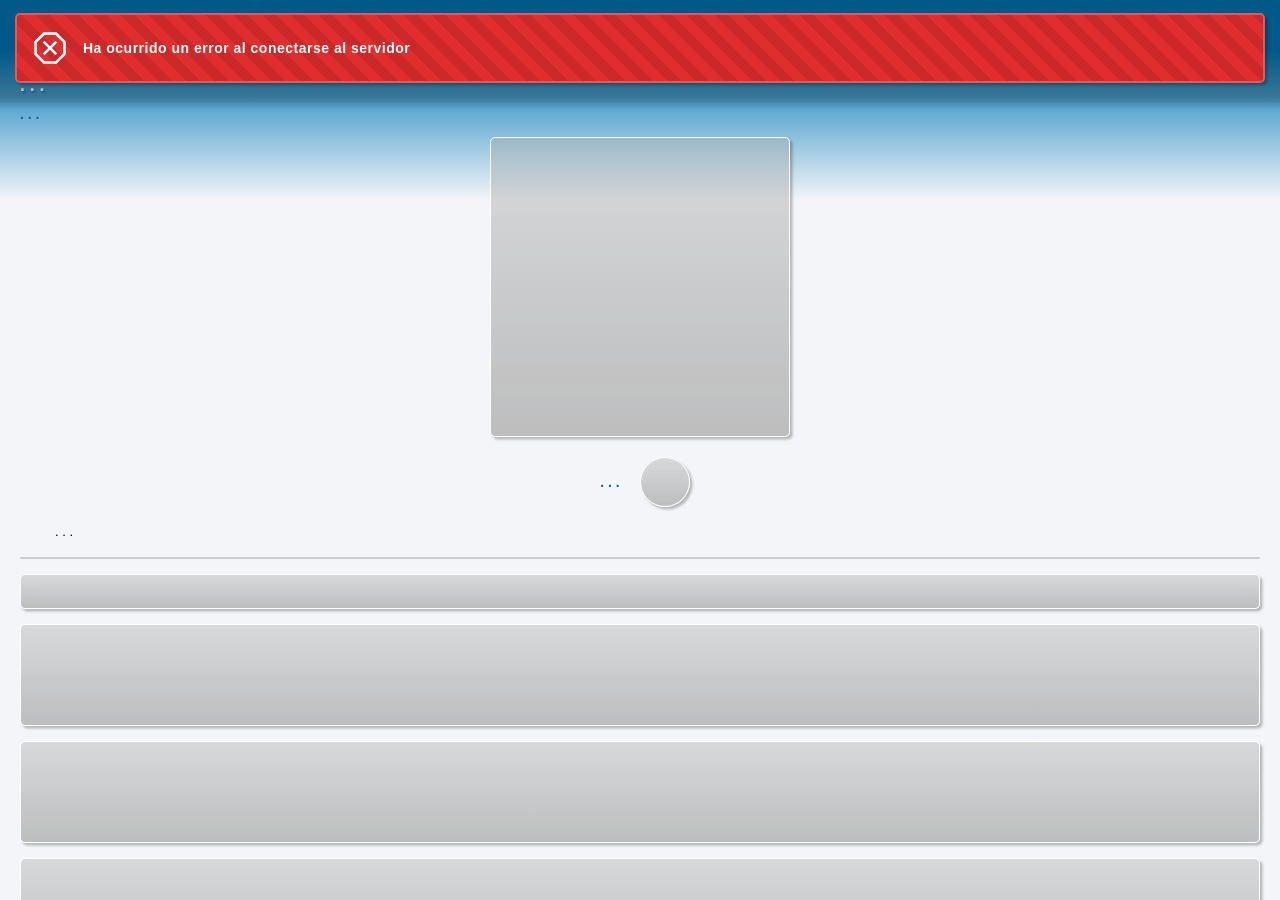
==== commit 964cb36a: "Products & shop label fixes" ====
--- a/product/html/product.html
+++ b/product/html/product.html
@@ -71,7 +71,8 @@
                             </section>
 
                             <!-- Buttons -->
-                            <section class="buttons-container set-visibility element-entry-visible">
+                            <section class="buttons-container set-visibility element-entry-visible fixed">
+                                <h3 class="subtitle fixed" id="label-favorites">. . .</h3>
                                 <button class="mini-button loading-effect" id="favorite-button"></button>
                                 <!-- <button class="mini-button loading-effect" id="share-button"></button> -->
                                 <!-- <button class="mini-button loading-effect" id="report-button"></button> -->
--- a/general/css/texts.css
+++ b/general/css/texts.css
@@ -10,6 +10,10 @@
 
     font-size: 1.4rem;
     font-weight: bold;
+
+    &.fixed {
+        width: fit-content;
+    }
 }
 
 /* Big subtitle */
--- a/general/css/list-not-found.css
+++ b/general/css/list-not-found.css
@@ -28,16 +28,16 @@
         /* Icons */
         
         /* Products */
-        &.products { mask-image: url('../../../resources/icons/open-box.svg'); }
+        &.products { mask-image: url('../../resources/icons/open-box.svg'); }
         
         /* Shops */
-        &.shops { mask-image: url('../../../resources/icons/shop.svg'); }
+        &.shops { mask-image: url('../../resources/icons/shop.svg'); }
 
         /* Cart */
-        &.cart { mask-image: url('../../../resources/icons/cart.svg'); }
+        &.cart { mask-image: url('../../resources/icons/cart.svg'); }
 
         /* Queues */
-        &.queues { mask-image: url('../../../resources/icons/queues.svg'); }
+        &.queues { mask-image: url('../../resources/icons/queues.svg'); }
     }
 
     /* Text */
--- a/product/css/styles.css
+++ b/product/css/styles.css
@@ -111,6 +111,10 @@
         gap: 2.5rem;
 
         box-sizing: border-box;
+
+        &.fixed {
+            gap: 1rem;
+        }
     }
 
     /* Lines */
--- a/product/css/shops-container.css
+++ b/product/css/shops-container.css
@@ -238,6 +238,8 @@
 
         /* Styles for the error element on list */
         span.error-list {
+            margin-top: 2.5rem;
+
             width: 100%;
 
             display: flex;
@@ -261,7 +263,7 @@
                 
                 background: var(--element-ui-color-1);
 
-                mask-image: url('../../../resources/icons/open-box.svg');
+                mask-image: url('../../resources/icons/open-box.svg');
             }
 
             /* Text */
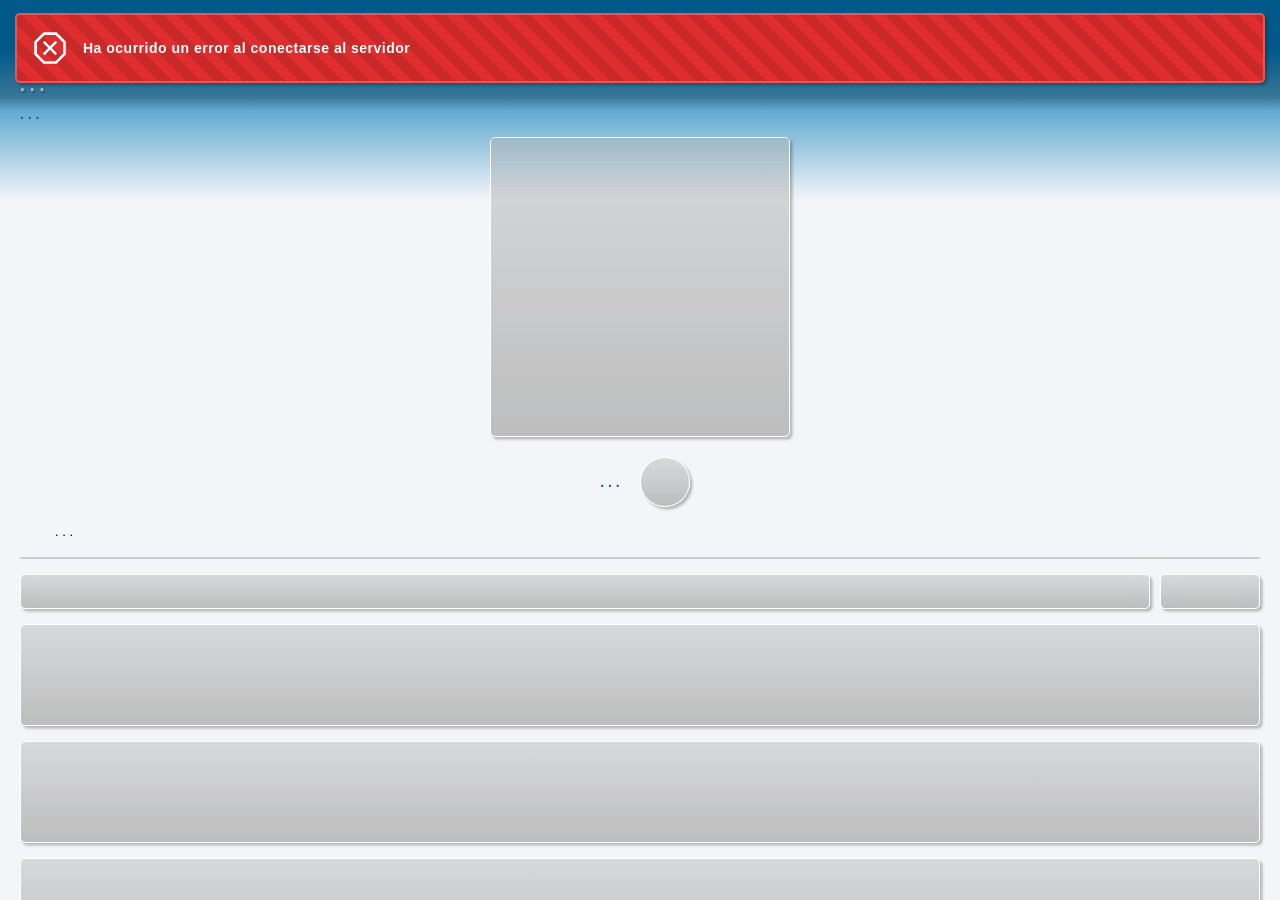
==== commit b0a7f848: "Filters for shops" ====
--- a/product/html/product.html
+++ b/product/html/product.html
@@ -26,6 +26,7 @@
             <!-- Styles -->
             <link href="../css/styles.css" rel="stylesheet">
             <link href="../css/shops-container.css" rel="stylesheet">
+            <link href="../css/filter-screen.css" rel="stylesheet">
 
             <!-- JS -->
 
@@ -89,10 +90,17 @@
                             <!-- Line divisor -->
                             <span class="line-separator separator-2 fix set-visibility element-entry-visible short-description"></span>
 
-                            <!-- Input search -->
-                            <div class="input-search-container set-visibility element-entry-visible loading-effect">
-                                <input class="input-search" type="text" placeholder="Buscar tienda" id="input-search" autocomplete="off">
-                                <i></i>
+                            <div id="search-filter-container">
+                                <!-- Input search -->
+                                <div class="input-search-container set-visibility element-entry-visible loading-effect">
+                                    <input class="input-search" type="text" placeholder="Buscar tienda" id="input-search" autocomplete="off">
+                                    <i></i>
+                                </div>
+
+                                <!-- Filter button -->
+                                <div class="set-visibility element-entry-visible loading-effect" id="filter-button">
+                                    <i></i>
+                                </div> 
                             </div>
 
                             <!-- Shops container -->
@@ -117,6 +125,33 @@
 
             <!---------------------------------------------------------------------------->
 
+            <div id="filter-screen">
+                <div id="filters">
+                    <h3 class="big-subtitle">Filtrar por:</h3>
+                    <div id="filters-container">
+                        <span class="filter">
+                            <h3 class="big-subtitle">Precio:</h3>
+                            <div class="filter-button marked" id="filter-by-price">
+                                <i></i>
+                            </div>
+                        </span>
+                        <span class="filter">
+                            <h3 class="big-subtitle">Nombre:</h3>
+                            <div class="filter-button" id="filter-by-name"></div>
+                        </span>
+                        <span class="filter">
+                            <h3 class="big-subtitle">Medida/Unidad:</h3>
+                            <div class="filter-button" id="filter-by-measure"></div>
+                        </span>
+                    </div>
+                    <button id="filter-accept">Aceptar</button>
+                </div>
+
+                <div id="filter-pause"></div>
+            </div>
+
+            <!---------------------------------------------------------------------------->
+
             <!-- Top screen -->
             <div id="top-screen"></div>
         </body>
--- a/product/css/shops-container.css
+++ b/product/css/shops-container.css
@@ -304,4 +304,86 @@
 
         transform: translateY(0rem);
     }
+}
+
+#search-filter-container {
+    width: calc(100% - 2rem);
+    display: flex;
+
+    justify-content: center;
+    align-items: center;
+
+    gap: 1rem;
+
+    & .input-search-container {
+        width: initial !important;
+
+        flex: 1;
+    }
+
+    & #filter-button {
+        padding: 0rem 1rem;
+        padding-right: 3.5rem;
+
+        margin-bottom: 0.5rem;
+
+        width: 10rem;
+        height: 3.5rem;
+
+        background: var(--input-color-2);
+        color: var(--input-color-3);
+
+        position: relative;
+
+        border-radius: var(--border-radius);
+
+        display: flex;
+
+        justify-content: center;
+        align-items: center;
+
+        gap: 1rem;
+
+        box-sizing: border-box;
+        box-shadow: var(--box-shadow);
+
+        font-size: 1.3rem;
+
+        text-align: left;
+
+        overflow: hidden;
+
+        z-index: 275;
+
+        border: none;
+        border-radius: var(--border-radius);
+
+        /* Hide the childs elements */
+        &.loading-effect {
+            pointer-events: none;
+
+            /* Hide the childs */
+            & * { display: none; }
+        }
+
+        /* Icon */
+        & i {
+            --scale: 1rem;
+
+            height: calc(100% - var(--scale));
+
+            background: var(--input-color-4);
+
+            position: absolute;
+
+            top: calc(0rem + (var(--scale) / 2));
+            right: calc(0rem + (var(--scale) / 2));
+
+            aspect-ratio: 1 / 1;
+
+            mask-image: url('../../resources/icons/filter.svg');
+
+            pointer-events: none;
+        }
+    }
 }
--- a/product/css/filter-screen.css
+++ b/product/css/filter-screen.css
@@ -0,0 +1,169 @@
+#filter-screen {
+    width: 100%;
+    height: 100%;
+
+    background: rgba(0, 0, 0, 0);
+
+    position: absolute;
+    top: 0rem;
+    left: 0rem;
+
+    display: flex;
+    justify-content: center;
+    align-items: center;
+
+    pointer-events: none;
+
+    backdrop-filter: blur(0rem);
+
+    transition: background 0.3s ease, backdrop-filter 0.3s ease;
+
+    z-index: 300;
+
+    &.has-background {
+        background: rgba(0, 0, 0, 0.25);
+
+        backdrop-filter: blur(0.5rem);
+
+        pointer-events: all;
+    }
+
+    &.remove-background {
+        background: rgba(0, 0, 0, 0.);
+
+        backdrop-filter: blur(0rem);
+
+        pointer-events: none;
+    }
+    
+    & #filters {
+        padding: 1rem;
+
+        background: linear-gradient(var(--gray-tone-4), var(--gray-tone-5));
+
+        border: 0.1rem solid var(--gray-tone-7);
+        border-radius: var(--border-radius);
+
+        display: flex;
+
+        justify-content: start;
+        align-items: center;
+        flex-direction: column;
+
+        gap: 2rem;
+
+        box-sizing: border-box;
+        box-shadow: var(--box-shadow);
+
+        transition: scale 0.3s ease, opacity 0.3s ease;
+
+        scale: 0%;
+        
+        opacity: 0%;
+
+        overflow: hidden;
+
+        &.has-opened {
+            scale: 100%;
+
+            opacity: 100%;
+        }
+
+        &.has-closed {
+            scale: 0%;
+
+            opacity: 0%;
+        }
+
+        & h3 {
+            padding: 1rem 5.5rem;
+            
+            color: var(--text-color-2);
+
+            font-size: 2.25rem;
+        }
+
+        & #filters-container {
+            width: 100%;
+
+            display: flex;
+            justify-content: center;
+            align-items: center;
+            flex-direction: column;
+
+            gap: 1.5rem;
+
+            & .filter {
+                padding: 0rem 1rem;
+
+                width: 100%;
+                max-height: 3rem;
+
+                display: flex;
+                justify-content: space-between;
+                align-items: center;
+
+                box-sizing: border-box;
+
+                & h3 {
+                    padding: 0rem;
+
+                    width: fit-content;
+
+                    color: var(--color-2);
+                    
+                    font-size: 1.75rem;
+                }
+
+                & .filter-button {
+                    height: 2.5rem;
+
+                    border: 0.2rem solid var(--color-6);
+
+                    display: flex;
+                    justify-content: center;
+                    align-items: center;
+
+                    border-radius: 0.5rem;
+                    box-shadow: var(--box-shadow);
+                    
+                    aspect-ratio: 1 / 1;
+
+                    &.marked { background: var(--color-6); }
+
+                    & i {
+                        height: 100%;
+
+                        background: #fff;
+
+                        mask-image: url('../../resources/icons/checked.svg');
+
+                        aspect-ratio: 1 / 1;
+
+                        pointer-events: none;
+                    }
+
+                    /* Animation */
+                    &.animate { animation: bounce-in ease-in-out 0.5s forwards; }
+                }
+            }
+        }
+
+        & button { margin-top: 1rem; }
+    }
+
+    & #filter-pause {
+        width: 100%;
+        height: 100%;
+
+        position: absolute;
+        top: 0rem;
+        left: 0rem;
+
+        box-sizing: border-box;
+
+        pointer-events: none;
+
+        &.block { pointer-events: all; }
+    }
+}
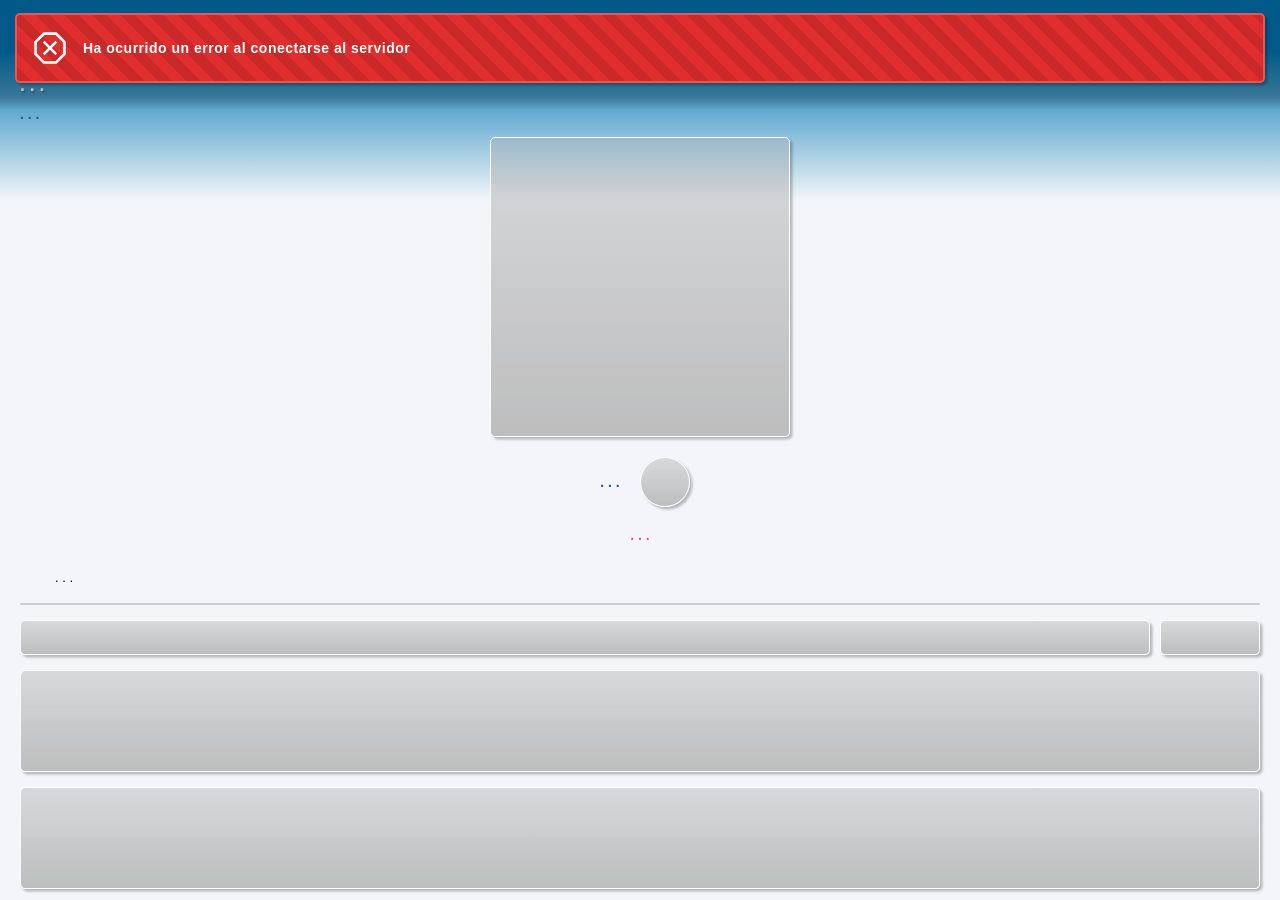
==== commit 97c93c88: "Variable product message" ====
--- a/product/html/product.html
+++ b/product/html/product.html
@@ -19,6 +19,7 @@
             <link href="../../general/css/screen.css" rel="stylesheet">
             <link href="../../general/css/input-search.css" rel="stylesheet">
             <link href="../../general/css/list-not-found.css" rel="stylesheet">
+            <link href="../../general/css/filter-screen.css" rel="stylesheet">
 
             <!-- List styles from dashboard section -->
             <link href="../../dashboard/css/dashboard/list-shops.css" rel="stylesheet">
@@ -26,7 +27,6 @@
             <!-- Styles -->
             <link href="../css/styles.css" rel="stylesheet">
             <link href="../css/shops-container.css" rel="stylesheet">
-            <link href="../css/filter-screen.css" rel="stylesheet">
 
             <!-- JS -->
 
@@ -77,6 +77,10 @@
                                 <button class="mini-button loading-effect" id="favorite-button"></button>
                                 <!-- <button class="mini-button loading-effect" id="share-button"></button> -->
                                 <!-- <button class="mini-button loading-effect" id="report-button"></button> -->
+                            </section>
+
+                            <section class="set-visibility element-entry-visible" id="is-variable-container">
+                                <h3 class="subtitle fixed">. . .</h3>
                             </section>
                             
                             <!-- Description -->
--- a/general/css/filter-screen.css
+++ b/general/css/filter-screen.css
@@ -0,0 +1,169 @@
+#filter-screen {
+    width: 100%;
+    height: 100%;
+
+    background: rgba(0, 0, 0, 0);
+
+    position: absolute;
+    top: 0rem;
+    left: 0rem;
+
+    display: flex;
+    justify-content: center;
+    align-items: center;
+
+    pointer-events: none;
+
+    backdrop-filter: blur(0rem);
+
+    transition: background 0.3s ease, backdrop-filter 0.3s ease;
+
+    z-index: 300;
+
+    &.has-background {
+        background: rgba(0, 0, 0, 0.25);
+
+        backdrop-filter: blur(0.5rem);
+
+        pointer-events: all;
+    }
+
+    &.remove-background {
+        background: rgba(0, 0, 0, 0.);
+
+        backdrop-filter: blur(0rem);
+
+        pointer-events: none;
+    }
+    
+    & #filters {
+        padding: 1rem;
+
+        background: linear-gradient(var(--gray-tone-4), var(--gray-tone-5));
+
+        border: 0.1rem solid var(--gray-tone-7);
+        border-radius: var(--border-radius);
+
+        display: flex;
+
+        justify-content: start;
+        align-items: center;
+        flex-direction: column;
+
+        gap: 2rem;
+
+        box-sizing: border-box;
+        box-shadow: var(--box-shadow);
+
+        transition: scale 0.3s ease, opacity 0.3s ease;
+
+        scale: 0%;
+        
+        opacity: 0%;
+
+        overflow: hidden;
+
+        &.has-opened {
+            scale: 100%;
+
+            opacity: 100%;
+        }
+
+        &.has-closed {
+            scale: 0%;
+
+            opacity: 0%;
+        }
+
+        & h3 {
+            padding: 1rem 5.5rem;
+            
+            color: var(--text-color-2);
+
+            font-size: 2.25rem;
+        }
+
+        & #filters-container {
+            width: 100%;
+
+            display: flex;
+            justify-content: center;
+            align-items: center;
+            flex-direction: column;
+
+            gap: 1.5rem;
+
+            & .filter {
+                padding: 0rem 1rem;
+
+                width: 100%;
+                max-height: 3rem;
+
+                display: flex;
+                justify-content: space-between;
+                align-items: center;
+
+                box-sizing: border-box;
+
+                & h3 {
+                    padding: 0rem;
+
+                    width: fit-content;
+
+                    color: var(--color-2);
+                    
+                    font-size: 1.75rem;
+                }
+
+                & .filter-button {
+                    height: 2.5rem;
+
+                    border: 0.2rem solid var(--color-6);
+
+                    display: flex;
+                    justify-content: center;
+                    align-items: center;
+
+                    border-radius: 0.5rem;
+                    box-shadow: var(--box-shadow);
+                    
+                    aspect-ratio: 1 / 1;
+
+                    &.marked { background: var(--color-6); }
+
+                    & i {
+                        height: 100%;
+
+                        background: #fff;
+
+                        mask-image: url('../../resources/icons/checked.svg');
+
+                        aspect-ratio: 1 / 1;
+
+                        pointer-events: none;
+                    }
+
+                    /* Animation */
+                    &.animate { animation: bounce-in ease-in-out 0.5s forwards; }
+                }
+            }
+        }
+
+        & button { margin-top: 1rem; }
+    }
+
+    & #filter-pause {
+        width: 100%;
+        height: 100%;
+
+        position: absolute;
+        top: 0rem;
+        left: 0rem;
+
+        box-sizing: border-box;
+
+        pointer-events: none;
+
+        &.block { pointer-events: all; }
+    }
+}
--- a/product/css/shops-container.css
+++ b/product/css/shops-container.css
@@ -386,4 +386,23 @@
             pointer-events: none;
         }
     }
+}
+
+#is-variable-container {
+    margin-bottom: 2rem;
+
+    width: 100%;
+    min-height: 1rem;
+
+    display: flex;
+    justify-content: center;
+    align-items: center;
+
+    & h3 {
+        color: rgb(200, 0, 0);
+
+        text-align: center;
+
+        opacity: 0.6;
+    }
 }
